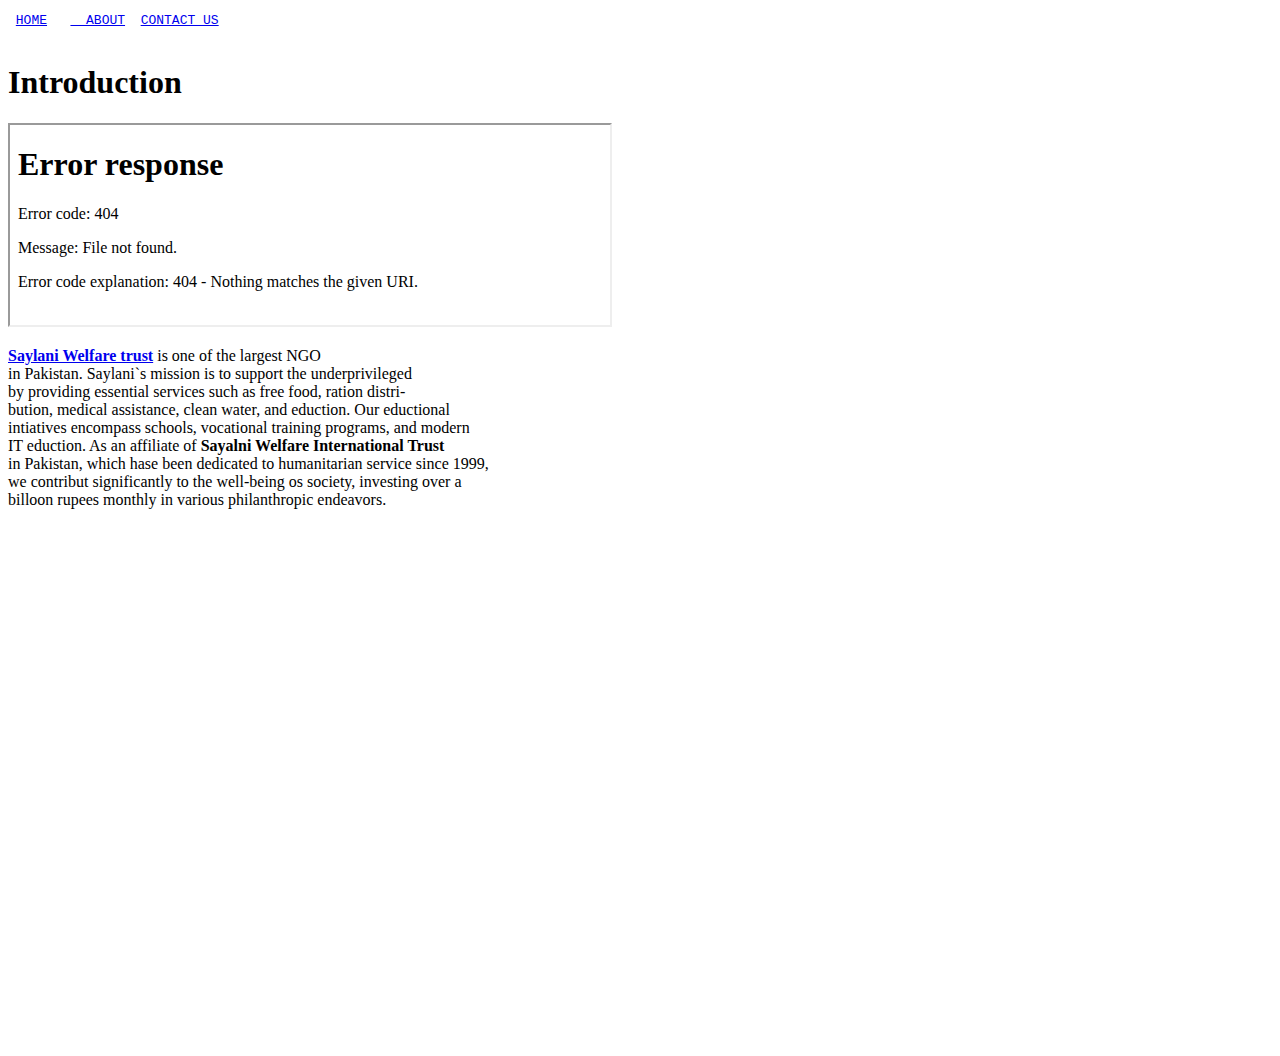
==== about.html @ c31306dc "contact" ====
<!DOCTYPE html>
<html lang="en">
<head>
    <meta charset="UTF-8">
    <meta name="viewport" content="width=device-width, initial-scale=1.0">
    <title>Document</title>
    <LINK href="STYLESHEET.CSS" type="text/css" rel="STYLESHEET"/>
</head>
<body>
    <header> 
        <div> <pre> <a href="./index.html">HOME</a>   <a href="./About.html">  ABOUT</a>  <a href="./contact us.html">CONTACT US</A>
      </PRE>  </DIV>     
       <h1>Introduction</h1>
       <iframe src="./video/3309006-hd_1080_1920_30fps - Copy.mp4" width="600" height="200" control loop></iframe>
    </header>
    <main>
        <div> <p> <b> <a href="https://www.facebook.com/search/top?q=saylani%20mass%20i.t.%20training" target="_blank">  Saylani Welfare trust</a> </b> is one of the largest NGO<br> 
            in Pakistan. Saylani`s mission is to support the underprivileged<br>
            by providing essential services such as free food, ration distri-<br>
            bution, medical assistance, clean water, and eduction. Our eductional<br>
            intiatives encompass schools, vocational training programs, and modern<br>
            IT eduction. As an affiliate of <b>Sayalni Welfare International Trust</b><br>
            in Pakistan, which hase been dedicated to humanitarian service since 1999,<br>
            we contribut significantly to the well-being os society, investing over a <br>
            billoon rupees monthly in various philanthropic endeavors.<BR>   </p>

        </div>
        <iframe width="560" height="315" src="https://www.youtube.com/embed/RdTupgH5XPQ?si=A3zeBoLp5fiqPC-C" title="YouTube video player" frameborder="0" allow="accelerometer; autoplay; clipboard-write; encrypted-media; gyroscope; picture-in-picture; web-share" referrerpolicy="strict-origin-when-cross-origin" allowfullscreen loop></iframe> 
        <iframe width="560" height="315" src="https://www.youtube.com/embed/rv7t0aSWeBg?si=V7c-GRpdCfeVOO6u" title="YouTube video player" frameborder="0" allow="accelerometer; autoplay; clipboard-write; encrypted-media; gyroscope; picture-in-picture; web-share" referrerpolicy="strict-origin-when-cross-origin" allowfullscreen></iframe> 
        <iframe width="700" height="200" src="https://www.youtube.com/embed/daXFMi6ADd4?si=JrI9h960BxRHmKiM" title="YouTube video player" frameborder="0" allow="accelerometer; autoplay; clipboard-write; encrypted-media; gyroscope; picture-in-picture; web-share" referrerpolicy="strict-origin-when-cross-origin" allowfullscreen></iframe>   
    </main>

    
</body>
</html>
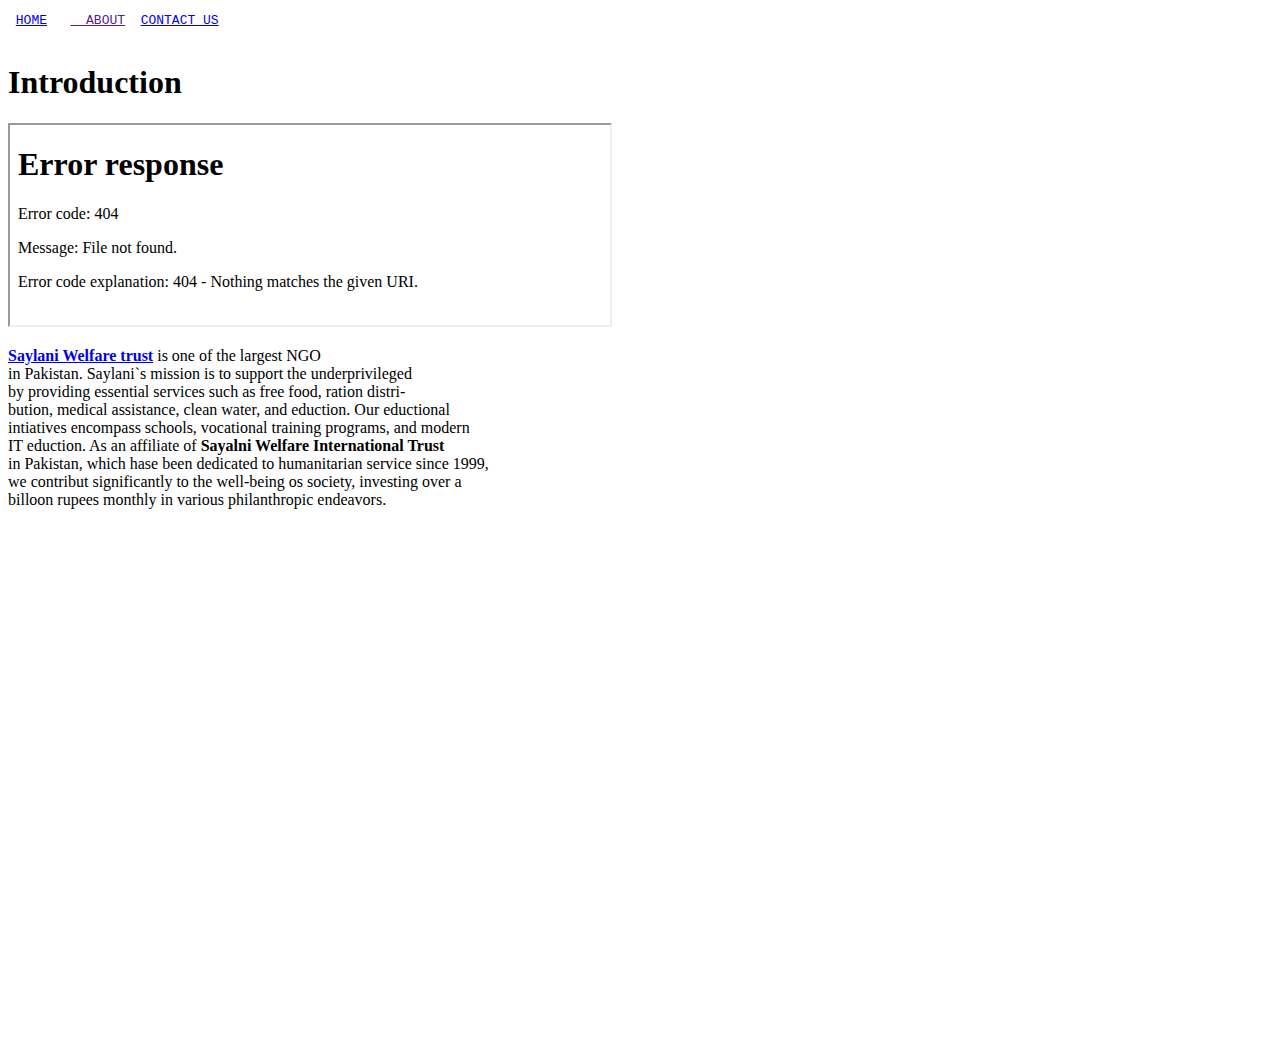
==== commit be1ee54d: "about" ====
--- a/about.html
+++ b/about.html
@@ -8,10 +8,10 @@
 </head>
 <body>
     <header> 
-        <div> <pre> <a href="./index.html">HOME</a>   <a href="./About.html">  ABOUT</a>  <a href="./contact us.html">CONTACT US</A>
+        <div> <pre> <a href="./index.html">HOME</a>   <a href=>  ABOUT</a>  <a href="./contact us.html">CONTACT US</A>
       </PRE>  </DIV>     
        <h1>Introduction</h1>
-       <iframe src="./video/3309006-hd_1080_1920_30fps - Copy.mp4" width="600" height="200" control loop></iframe>
+       <iframe src="./3309006-hd_1080_1920_30fps.mp4" width="600" height="200" control loop></iframe>
     </header>
     <main>
         <div> <p> <b> <a href="https://www.facebook.com/search/top?q=saylani%20mass%20i.t.%20training" target="_blank">  Saylani Welfare trust</a> </b> is one of the largest NGO<br> 
@@ -25,7 +25,8 @@
             billoon rupees monthly in various philanthropic endeavors.<BR>   </p>
 
         </div>
-        <iframe width="560" height="315" src="https://www.youtube.com/embed/RdTupgH5XPQ?si=A3zeBoLp5fiqPC-C" title="YouTube video player" frameborder="0" allow="accelerometer; autoplay; clipboard-write; encrypted-media; gyroscope; picture-in-picture; web-share" referrerpolicy="strict-origin-when-cross-origin" allowfullscreen loop></iframe> 
+        <iframe width="560" height="315" src="https://www.youtube.com/embed/RdTupgH5XPQ?si=A3zeBoLp5fiqPC-C" title="YouTube video player" frameborder="0" allow="accelerometer; autoplay; clipboard-write; encrypted-media; gyroscope; picture-in-picture; web-share" referrerpolicy="strict-origin-when-cross-origin" allowfullscreen loop>
+        </iframe>
         <iframe width="560" height="315" src="https://www.youtube.com/embed/rv7t0aSWeBg?si=V7c-GRpdCfeVOO6u" title="YouTube video player" frameborder="0" allow="accelerometer; autoplay; clipboard-write; encrypted-media; gyroscope; picture-in-picture; web-share" referrerpolicy="strict-origin-when-cross-origin" allowfullscreen></iframe> 
         <iframe width="700" height="200" src="https://www.youtube.com/embed/daXFMi6ADd4?si=JrI9h960BxRHmKiM" title="YouTube video player" frameborder="0" allow="accelerometer; autoplay; clipboard-write; encrypted-media; gyroscope; picture-in-picture; web-share" referrerpolicy="strict-origin-when-cross-origin" allowfullscreen></iframe>   
     </main>
